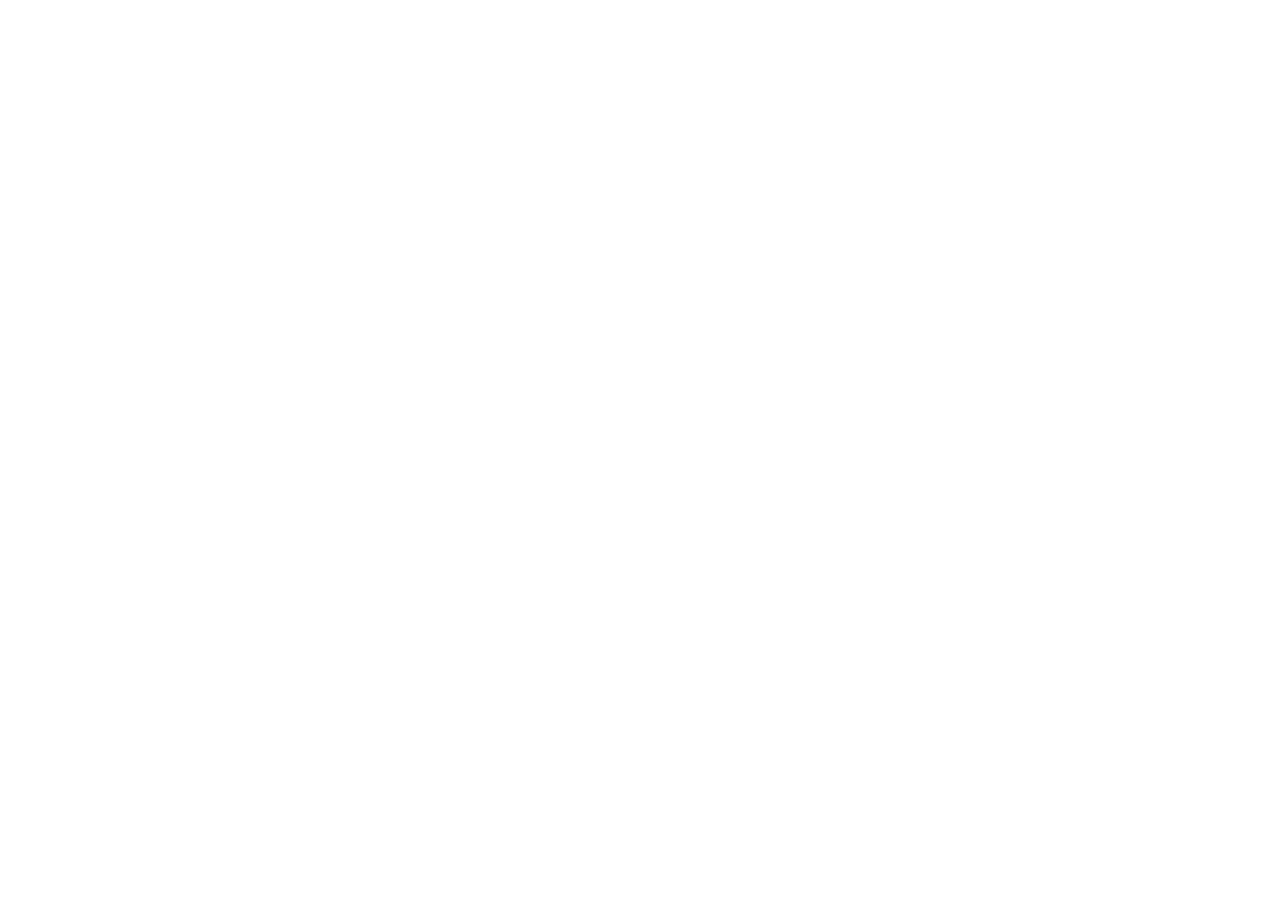
==== index.html @ bdcb5790 "Ambiene para Front ok" ====
<!DOCTYPE html>
<html lang="pt-BR">
  <head>
    <meta charset="UTF-8">
    <meta http-equiv="X-UA-Compatible" content="IE=edge">
    <meta name="viewport" content="width=device-width, initial-scale=1.0">

    <title>CalcReci</title>  
    
    <link rel="stylesheet" 
    href="https://stackpath.bootstrapcdn.com/bootstrap/4.1.3/css/bootstrap.min.css" 
    integrity="sha384-MCw98/SFnGE8fJT3GXwEOngsV7Zt27NXFoaoApmYm81iuXoPkFOJwJ8ERdknLPMO" 
    crossorigin="anonymous">

    <script src="https://code.jquery.com/jquery-3.3.1.slim.min.js" 
    integrity="sha384-q8i/X+965DzO0rT7abK41JStQIAqVgRVzpbzo5smXKp4YfRvH+8abtTE1Pi6jizo" 
    crossorigin="anonymous"></script>

    <script src="https://cdnjs.cloudflare.com/ajax/libs/popper.js/1.14.3/umd/popper.min.js" 
    integrity="sha384-ZMP7rVo3mIykV+2+9J3UJ46jBk0WLaUAdn689aCwoqbBJiSnjAK/l8WvCWPIPm49" 
    crossorigin="anonymous"></script>

    <script src="https://stackpath.bootstrapcdn.com/bootstrap/4.1.3/js/bootstrap.min.js" 
    integrity="sha384-ChfqqxuZUCnJSK3+MXmPNIyE6ZbWh2IMqE241rYiqJxyMiZ6OW/JmZQ5stwEULTy" 
    crossorigin="anonymous"></script>

    <script src="jquery-3.7.0.min.js"></script>
  </head>
  <body>
    
  </body>
</html>
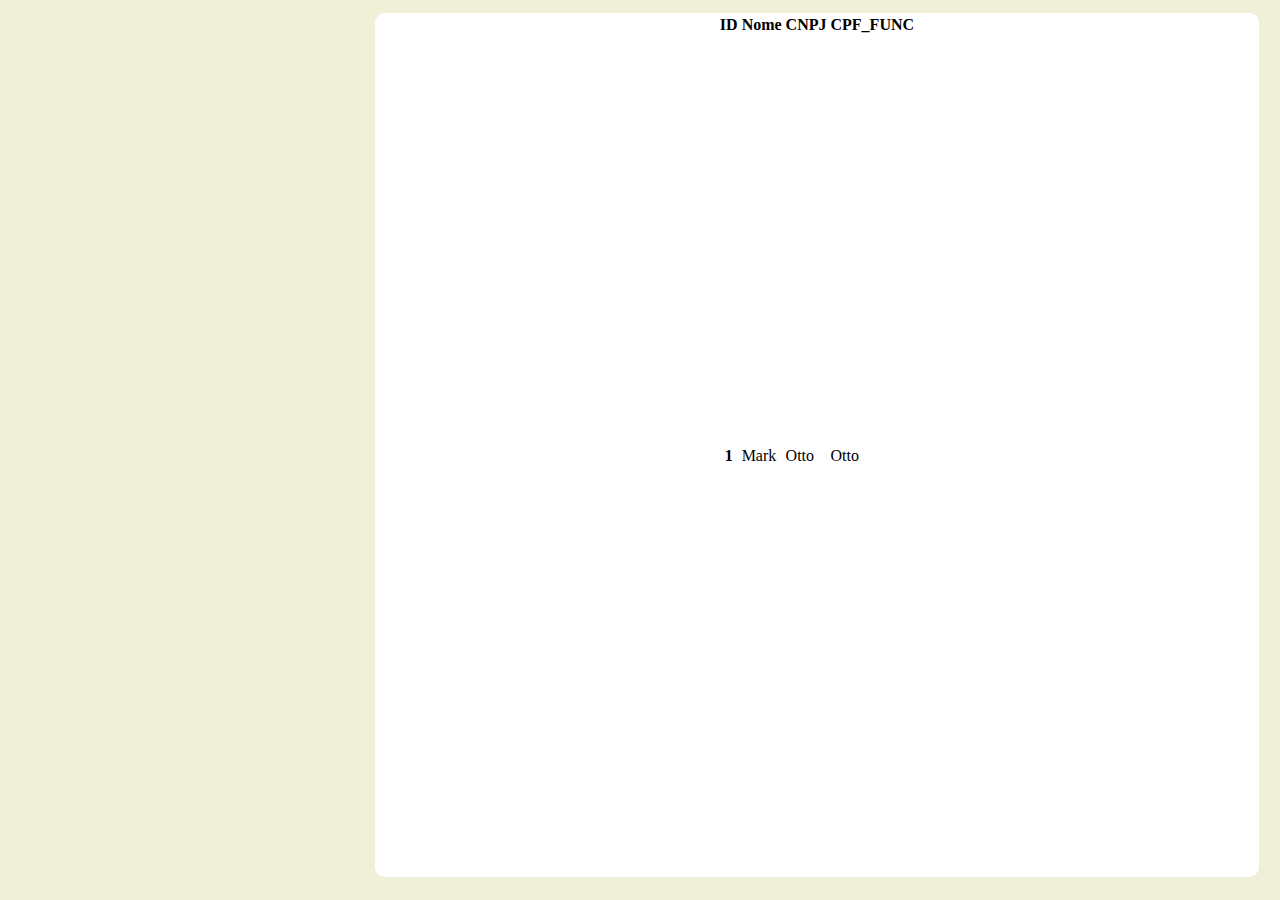
==== commit a41e055e: "partial front-end" ====
--- a/index.html
+++ b/index.html
@@ -24,9 +24,49 @@
     integrity="sha384-ChfqqxuZUCnJSK3+MXmPNIyE6ZbWh2IMqE241rYiqJxyMiZ6OW/JmZQ5stwEULTy" 
     crossorigin="anonymous"></script>
 
+    <link rel="stylesheet" href="./Utils/scrollBar.css">
+    <script src="main.js"></script>
     <script src="jquery-3.7.0.min.js"></script>
   </head>
-  <body>
-    
+
+  <body style="
+    background-color: #f0f0d8;
+  ">
+      <div 
+      class="custom-scrollbar"
+      style="
+         border-radius: 10px;
+         background-color: #FFFFFF;
+         display: flex;
+         justify-content: center;
+         width: 70%;
+         margin-left: 29%;
+         margin-top: 1%;
+         height: 96vh; 
+         overflow-y: scroll;
+        ">
+
+
+        <table class="table table-hover container" 
+        
+        >
+          <thead>
+            <tr>
+              <th scope="col">ID</th>
+              <th scope="col">Nome</th>
+              <th scope="col">CNPJ</th>
+              <th scope="col">CPF_FUNC</th>
+            </tr>
+          </thead>
+          <tbody>
+            <tr>
+              <th scope="row">1</th>
+              <td>Mark</td>
+              <td>Otto</td>
+              <td>Otto</td>
+            </tr>
+          </tbody>
+        </table>
+      </div>
   </body>
 </html>--- a/Utils/scrollBar.css
+++ b/Utils/scrollBar.css
@@ -0,0 +1,16 @@
+.custom-scrollbar::-webkit-scrollbar {
+  width:  6px;
+}
+
+.custom-scrollbar::-webkit-scrollbar-track {
+  background-color: #f1f1f1;
+}
+
+.custom-scrollbar::-webkit-scrollbar-thumb {
+  background-color: #888;
+  border-radius: 5px;
+}
+
+.custom-scrollbar::-webkit-scrollbar-thumb:hover {
+  background-color: #555;
+}
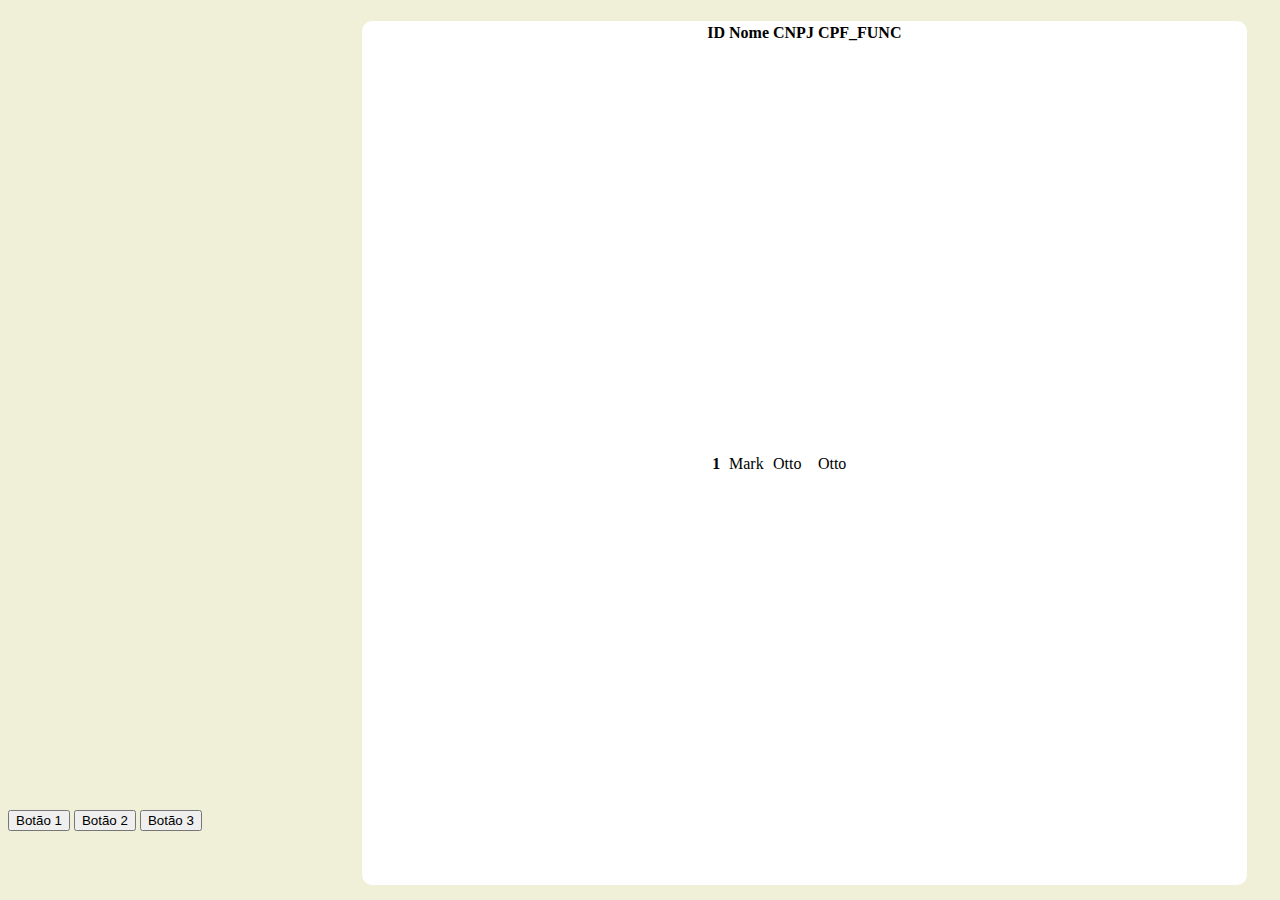
==== commit 435fa8b8: "BotoesETravarTela" ====
--- a/index.html
+++ b/index.html
@@ -29,44 +29,40 @@
     <script src="jquery-3.7.0.min.js"></script>
   </head>
 
-  <body style="
-    background-color: #f0f0d8;
-  ">
-      <div 
-      class="custom-scrollbar"
-      style="
-         border-radius: 10px;
-         background-color: #FFFFFF;
-         display: flex;
-         justify-content: center;
-         width: 70%;
-         margin-left: 29%;
-         margin-top: 1%;
-         height: 96vh; 
-         overflow-y: scroll;
-        ">
+  <body style="background-color: #f0f0d8;">
+    <div class="custom-scrollbar" style="border-radius: 10px; background-color: #FFFFFF; 
+    display:flex; justify-content: center; 
+    width: 70%; margin-top: 1%; margin-right: 2%; 
+    height: 96vh; overflow-y: scroll; float:right;">
+      <table class="table table-hover container">
+        <thead>
+          <tr>
+            <th scope="col">ID</th>
+            <th scope="col">Nome</th>
+            <th scope="col">CNPJ</th>
+            <th scope="col">CPF_FUNC</th>
+          </tr>
+        </thead>
+        <tbody>
+          <tr>
+            <th scope="row">1</th>
+            <td>Mark</td>
+            <td>Otto</td>
+            <td>Otto</td>
+          </tr>
+        </tbody>
+      </table>
+    </div> 
 
+    <div class="d-flex flex-column justify-content-center" 
+    style="position: absolute; width: 27vw; 
+    top: 90vh;">
 
-        <table class="table table-hover container" 
-        
-        >
-          <thead>
-            <tr>
-              <th scope="col">ID</th>
-              <th scope="col">Nome</th>
-              <th scope="col">CNPJ</th>
-              <th scope="col">CPF_FUNC</th>
-            </tr>
-          </thead>
-          <tbody>
-            <tr>
-              <th scope="row">1</th>
-              <td>Mark</td>
-              <td>Otto</td>
-              <td>Otto</td>
-            </tr>
-          </tbody>
-        </table>
+      <div class="text-center">
+        <button class="btn btn-primary mb-2" type="submit">Botão 1</button>
+        <button class="btn btn-primary mb-2" type="submit">Botão 2</button>
+        <button class="btn btn-primary mb-2" type="submit">Botão 3</button>
       </div>
+    </div>
   </body>
-</html>+</html>
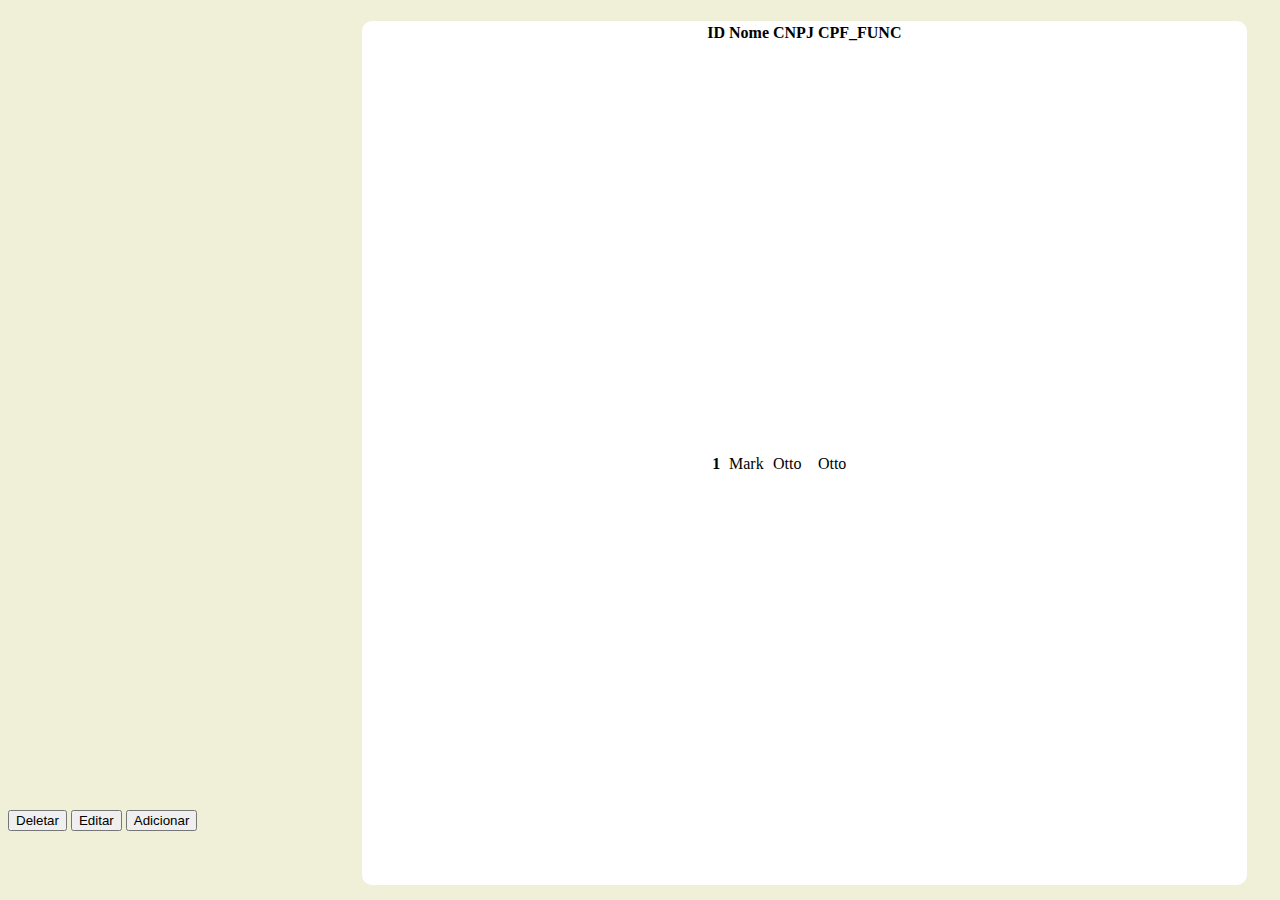
==== commit b0473324: "Alert" ====
--- a/index.html
+++ b/index.html
@@ -25,7 +25,9 @@
     crossorigin="anonymous"></script>
 
     <link rel="stylesheet" href="./Utils/scrollBar.css">
+    <link rel="stylesheet" href="./Utils/telaBloqueada.css">
     <script src="main.js"></script>
+    <script src="./Utils/telaBloaqueada.js"></script>
     <script src="jquery-3.7.0.min.js"></script>
   </head>
 
@@ -59,9 +61,21 @@
     top: 90vh;">
 
       <div class="text-center">
-        <button class="btn btn-primary mb-2" type="submit">Botão 1</button>
-        <button class="btn btn-primary mb-2" type="submit">Botão 2</button>
-        <button class="btn btn-primary mb-2" type="submit">Botão 3</button>
+        <button class="btn btn-primary mb-2" type="submit">Deletar</button>
+        <button class="btn btn-primary mb-2" type="submit">Editar</button>
+        <button class="btn btn-primary mb-2" type="submit">Adicionar</button>
+      </div>
+    </div>
+
+    <div class="overlay" id="overlay">
+
+      <div class="overlay-message">
+        <div class="card" style="width: 10rem;height: 15rem;">
+          <img class="card-img-top" src="./Utils/alert.gif" alt="Alert">
+          <div class="card-body">
+            <p class="card-text">Proporção minima atingida!</p>
+          </div>
+        </div>
       </div>
     </div>
   </body>
--- a/Utils/telaBloqueada.css
+++ b/Utils/telaBloqueada.css
@@ -0,0 +1,22 @@
+.overlay {
+  position: fixed;
+  top: 0;
+  left: 0;
+  width: 100%;
+  height: 100%;
+  backdrop-filter: blur(10px);
+  background-color: rgba(0, 0, 0, 0.968);
+  z-index: 9999;
+  display: none; /* começa oculto */
+}
+
+.overlay-message {
+  position: absolute;
+  top: 50%;
+  left: 50%;
+  transform: translate(-50%, -50%);
+  text-align: center;
+  color: black;
+  background-color: white;
+  font-size: 15px;
+}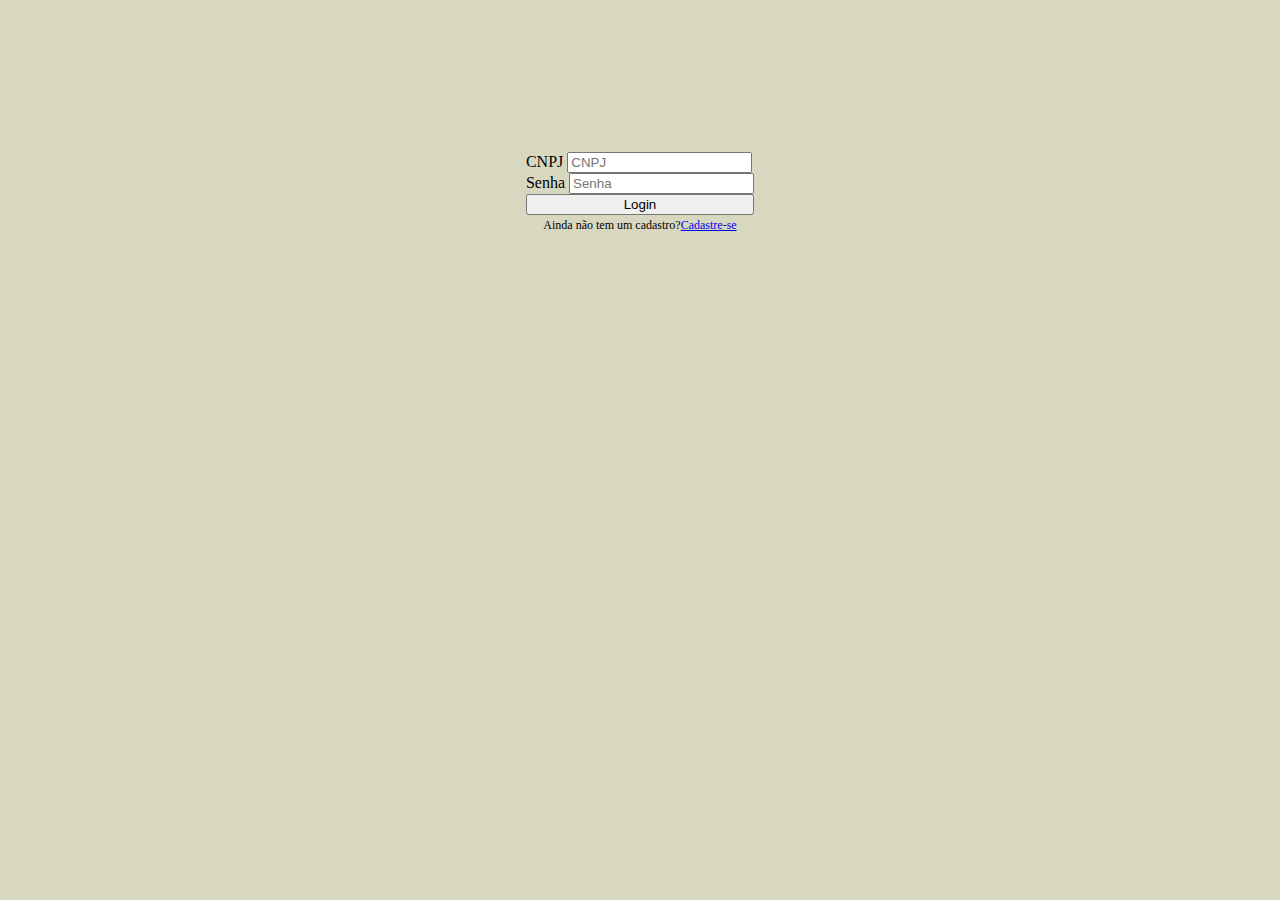
==== commit b6ddbed8: "tela de login e cadastro ok" ====
--- a/index.html
+++ b/index.html
@@ -1,10 +1,9 @@
 <!DOCTYPE html>
 <html lang="pt-BR">
-  <head>
-    <meta charset="UTF-8">
-    <meta http-equiv="X-UA-Compatible" content="IE=edge">
-    <meta name="viewport" content="width=device-width, initial-scale=1.0">
-
+<head>
+  <meta charset="UTF-8">
+  <meta http-equiv="X-UA-Compatible" content="IE=edge">
+  <meta name="viewport" content="width=device-width, initial-scale=1.0">
     <title>CalcReci</title>  
     
     <link rel="stylesheet" 
@@ -24,59 +23,42 @@
     integrity="sha384-ChfqqxuZUCnJSK3+MXmPNIyE6ZbWh2IMqE241rYiqJxyMiZ6OW/JmZQ5stwEULTy" 
     crossorigin="anonymous"></script>
 
-    <link rel="stylesheet" href="./Utils/scrollBar.css">
+    <script src="https://code.jquery.com/jquery-3.6.0.min.js"></script>
     <link rel="stylesheet" href="./Utils/telaBloqueada.css">
     <script src="main.js"></script>
     <script src="./Utils/telaBloaqueada.js"></script>
     <script src="jquery-3.7.0.min.js"></script>
-  </head>
+</head>
+<body style="background-color:#d8d8c0;">
+  <div style="display: flex; justify-content: center;margin-top: 12%;">
+    <form>
+      <div class="form-group">
+        <label for="exampleInputEmail1">CNPJ</label>
+        <input type="email" class="form-control" id="exampleInputEmail1" aria-describedby="emailHelp" placeholder="CNPJ">
+      </div>
+      <div class="form-group">
+        <label for="exampleInputPassword1">Senha</label>
+        <input type="password" class="form-control" id="exampleInputPassword1" placeholder="Senha">
+      </div>
+      <div class="form-group form-check">
+      </div>
+      <button style="width: 100%;" id="login"type="button" class="btn btn-primary">Login</button>
+    </form>
+  </div>
 
-  <body style="background-color: #f0f0d8;">
-    <div class="custom-scrollbar" style="border-radius: 10px; background-color: #FFFFFF; 
-    display:flex; justify-content: center; 
-    width: 70%; margin-top: 1%; margin-right: 2%; 
-    height: 96vh; overflow-y: scroll; float:right;">
-      <table class="table table-hover container">
-        <thead>
-          <tr>
-            <th scope="col">ID</th>
-            <th scope="col">Nome</th>
-            <th scope="col">CNPJ</th>
-            <th scope="col">CPF_FUNC</th>
-          </tr>
-        </thead>
-        <tbody>
-          <tr>
-            <th scope="row">1</th>
-            <td>Mark</td>
-            <td>Otto</td>
-            <td>Otto</td>
-          </tr>
-        </tbody>
-      </table>
-    </div> 
+  <span style=" padding-top: 3px;font-size: 12px; display: flex;
+  justify-content: center;
+  ">Ainda não tem um cadastro? <a href="telas/telaCadastro.html">Cadastre-se</a></span>
 
-    <div class="d-flex flex-column justify-content-center" 
-    style="position: absolute; width: 27vw; 
-    top: 90vh;">
-
-      <div class="text-center">
-        <button class="btn btn-primary mb-2" type="submit">Deletar</button>
-        <button class="btn btn-primary mb-2" type="submit">Editar</button>
-        <button class="btn btn-primary mb-2" type="submit">Adicionar</button>
-      </div>
-    </div>
-
-    <div class="overlay" id="overlay">
-
-      <div class="overlay-message">
-        <div class="card" style="width: 10rem;height: 15rem;">
-          <img class="card-img-top" src="./Utils/alert.gif" alt="Alert">
-          <div class="card-body">
-            <p class="card-text">Proporção minima atingida!</p>
-          </div>
+  <div class="overlay" id="overlay">
+    <div class="overlay-message">
+      <div class="card" style="width: 10rem;height: 15rem;">
+        <img class="card-img-top" src="./Utils/alert.gif" alt="Alert">
+        <div class="card-body">
+          <p class="card-text">Proporção minima atingida!</p>
         </div>
       </div>
     </div>
-  </body>
-</html>
+  </div>
+</body>
+</html>